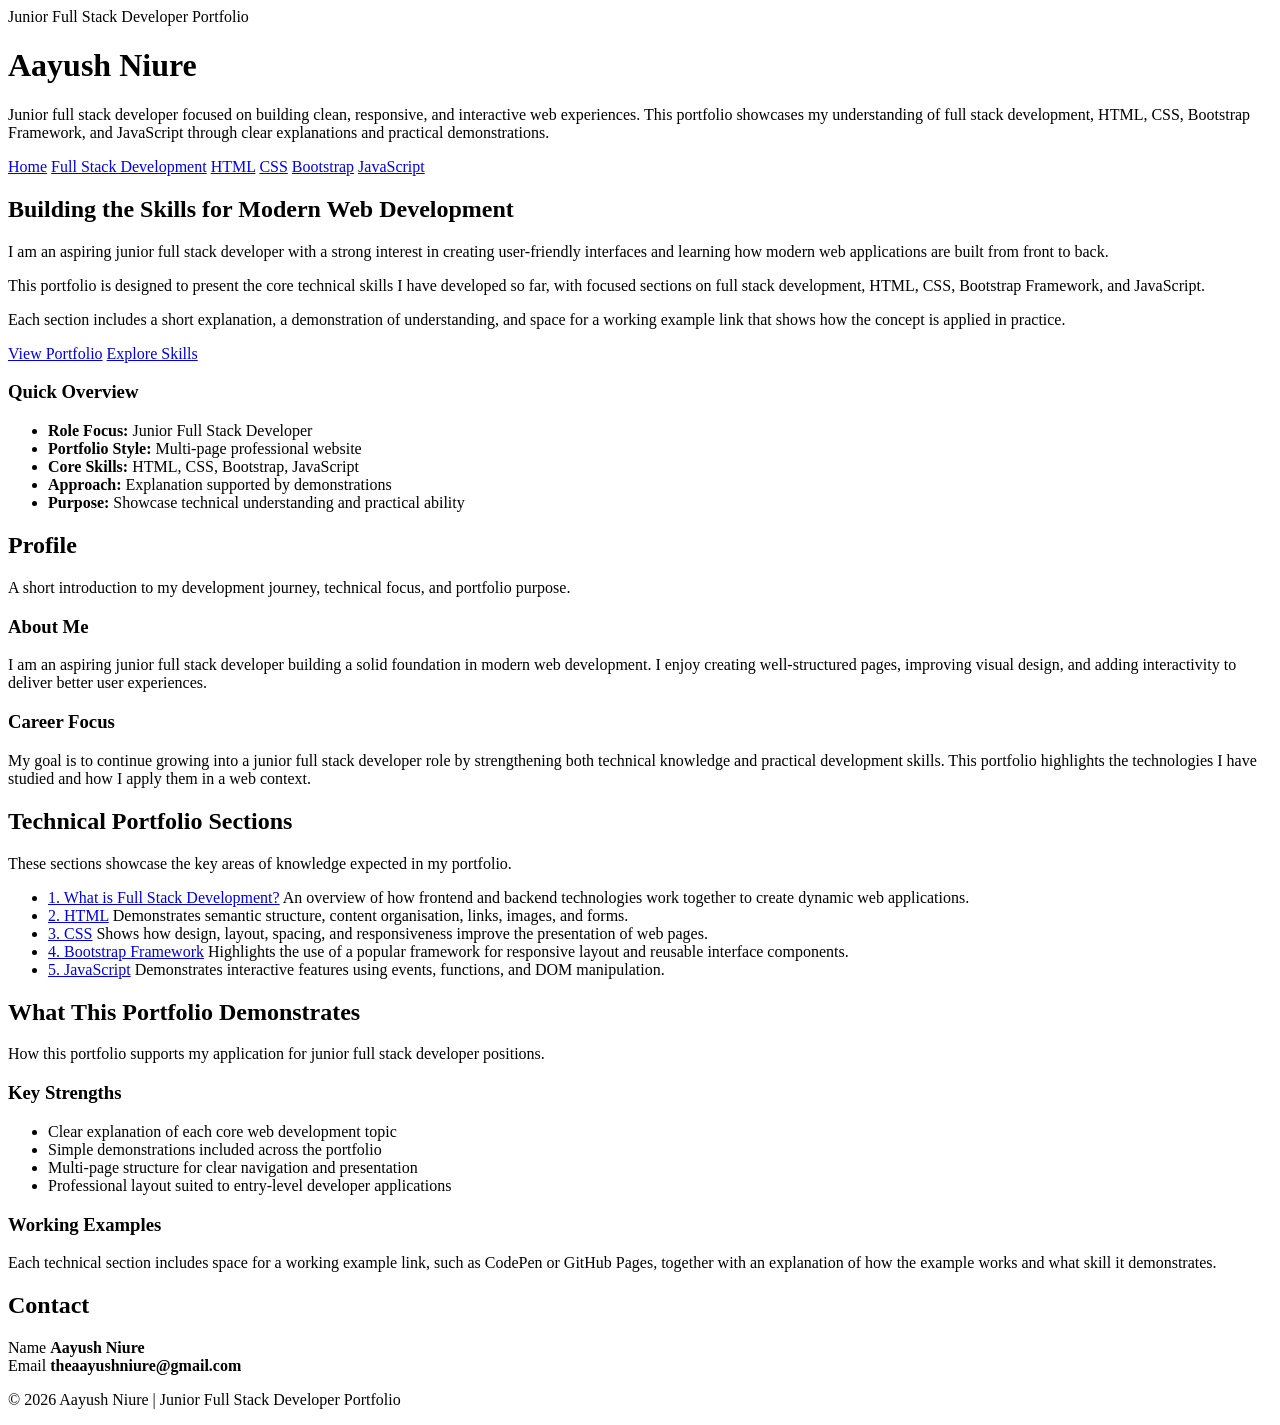
==== index.html @ 18e05e33 "Add files via upload" ====
<!DOCTYPE html>
<html lang="en">
<head>
  <meta charset="UTF-8" />
  <meta name="viewport" content="width=device-width, initial-scale=1.0" />
  <title>Junior Full Stack Developer Portfolio</title>
  <link rel="stylesheet" href="css/shared-styles.css">
  <link rel="stylesheet" href="css/index.css">
  <style>
  
  </style>
</head>
<body>
  <header>
    <div class="container">
      <span class="eyebrow">Junior Full Stack Developer Portfolio</span>
      <h1>Aayush Niure</h1>
      <p>
        Junior full stack developer focused on building clean, responsive, and interactive web experiences.
        This portfolio showcases my understanding of full stack development, HTML, CSS, Bootstrap Framework, and JavaScript through clear explanations and practical demonstrations.
      </p>
    </div>
  </header>

  <nav>
    <div class="nav-inner">
      <a href="index.html">Home</a>
      <a href="fullstack-development.html">Full Stack Development</a>
      <a href="html.html">HTML</a>
      <a href="css.html">CSS</a>
      <a href="bootstrap.html">Bootstrap</a>
      <a href="javascript.html">JavaScript</a>
    </div>
  </nav>

  <div class="hero">
    <div class="container">
      <div class="hero-box">
        <div class="hero-copy">
          <h2>Building the Skills for Modern Web Development</h2>
          <p>
            I am an aspiring junior full stack developer with a strong interest in creating user-friendly interfaces and learning how modern web applications are built from front to back.
          </p>
          <p>
            This portfolio is designed to present the core technical skills I have developed so far, with focused sections on full stack development, HTML, CSS, Bootstrap Framework, and JavaScript.
          </p>
          <p>
            Each section includes a short explanation, a demonstration of understanding, and space for a working example link that shows how the concept is applied in practice.
          </p>
          <div class="hero-buttons">
            <a class="btn btn-primary" href="fullstack-development.html">View Portfolio</a>
            <a class="btn btn-secondary" href="html.html">Explore Skills</a>
          </div>
        </div>

        <aside class="hero-side">
          <h3>Quick Overview</h3>
          <ul class="summary-list">
            <li><strong>Role Focus:</strong> Junior Full Stack Developer</li>
            <li><strong>Portfolio Style:</strong> Multi-page professional website</li>
            <li><strong>Core Skills:</strong> HTML, CSS, Bootstrap, JavaScript</li>
            <li><strong>Approach:</strong> Explanation supported by demonstrations</li>
            <li><strong>Purpose:</strong> Showcase technical understanding and practical ability</li>
          </ul>
        </aside>
      </div>
    </div>
  </div>

  <main>
    <div class="container">
      <section>
        <div class="section-title">
          <h2>Profile</h2>
          <p>A short introduction to my development journey, technical focus, and portfolio purpose.</p>
        </div>
        <div class="grid">
          <div class="card">
            <h3>About Me</h3>
            <p>
              I am an aspiring junior full stack developer building a solid foundation in modern web development. I enjoy creating well-structured pages, improving visual design, and adding interactivity to deliver better user experiences.
            </p>
          </div>

          <div class="card">
            <h3>Career Focus</h3>
            <p>
              My goal is to continue growing into a junior full stack developer role by strengthening both technical knowledge and practical development skills. This portfolio highlights the technologies I have studied and how I apply them in a web context.
            </p>
          </div>
        </div>
      </section>

      <section>
        <div class="section-title">
          <h2>Technical Portfolio Sections</h2>
          <p>These sections showcase the key areas of knowledge expected in my portfolio.</p>
        </div>
        <div class="card">
          <ul class="section-list">
            <li><a href="fullstack-development.html">1. What is Full Stack Development?</a> An overview of how frontend and backend technologies work together to create dynamic web applications.</li>
            <li><a href="html.html">2. HTML</a> Demonstrates semantic structure, content organisation, links, images, and forms.</li>
            <li><a href="css.html">3. CSS</a> Shows how design, layout, spacing, and responsiveness improve the presentation of web pages.</li>
            <li><a href="bootstrap.html">4. Bootstrap Framework</a> Highlights the use of a popular framework for responsive layout and reusable interface components.</li>
            <li><a href="javascript.html">5. JavaScript</a> Demonstrates interactive features using events, functions, and DOM manipulation.</li>
          </ul>
        </div>
      </section>

      <section>
        <div class="section-title">
          <h2>What This Portfolio Demonstrates</h2>
          <p>How this portfolio supports my application for junior full stack developer positions.</p>
        </div>
        <div class="grid">
          <div class="card">
            <h3>Key Strengths</h3>
            <ul class="highlights">
              <li>Clear explanation of each core web development topic</li>
              <li>Simple demonstrations included across the portfolio</li>
              <li>Multi-page structure for clear navigation and presentation</li>
              <li>Professional layout suited to entry-level developer applications</li>
            </ul>
          </div>

          <div class="card">
            <h3>Working Examples</h3>
            <p>
              Each technical section includes space for a working example link, such as CodePen or GitHub Pages, together with an explanation of how the example works and what skill it demonstrates.
            </p>
          </div>
        </div>
      </section>

      <section>
        <div class="contact-box">
          <h2>Contact</h2>
          <div class="contact-details">
            <div class="detail">
              <span>Name</span>
              <strong>Aayush Niure</strong>
            </div>
            <div class="detail">
              <span>Email</span>
              <strong>theaayushniure@gmail.com</strong>
            </div>
          </div>
        </div>
      </section>
    </div>
  </main>

  <footer>
    <p>© 2026 Aayush Niure | Junior Full Stack Developer Portfolio</p>
  </footer>
</body>
</html>
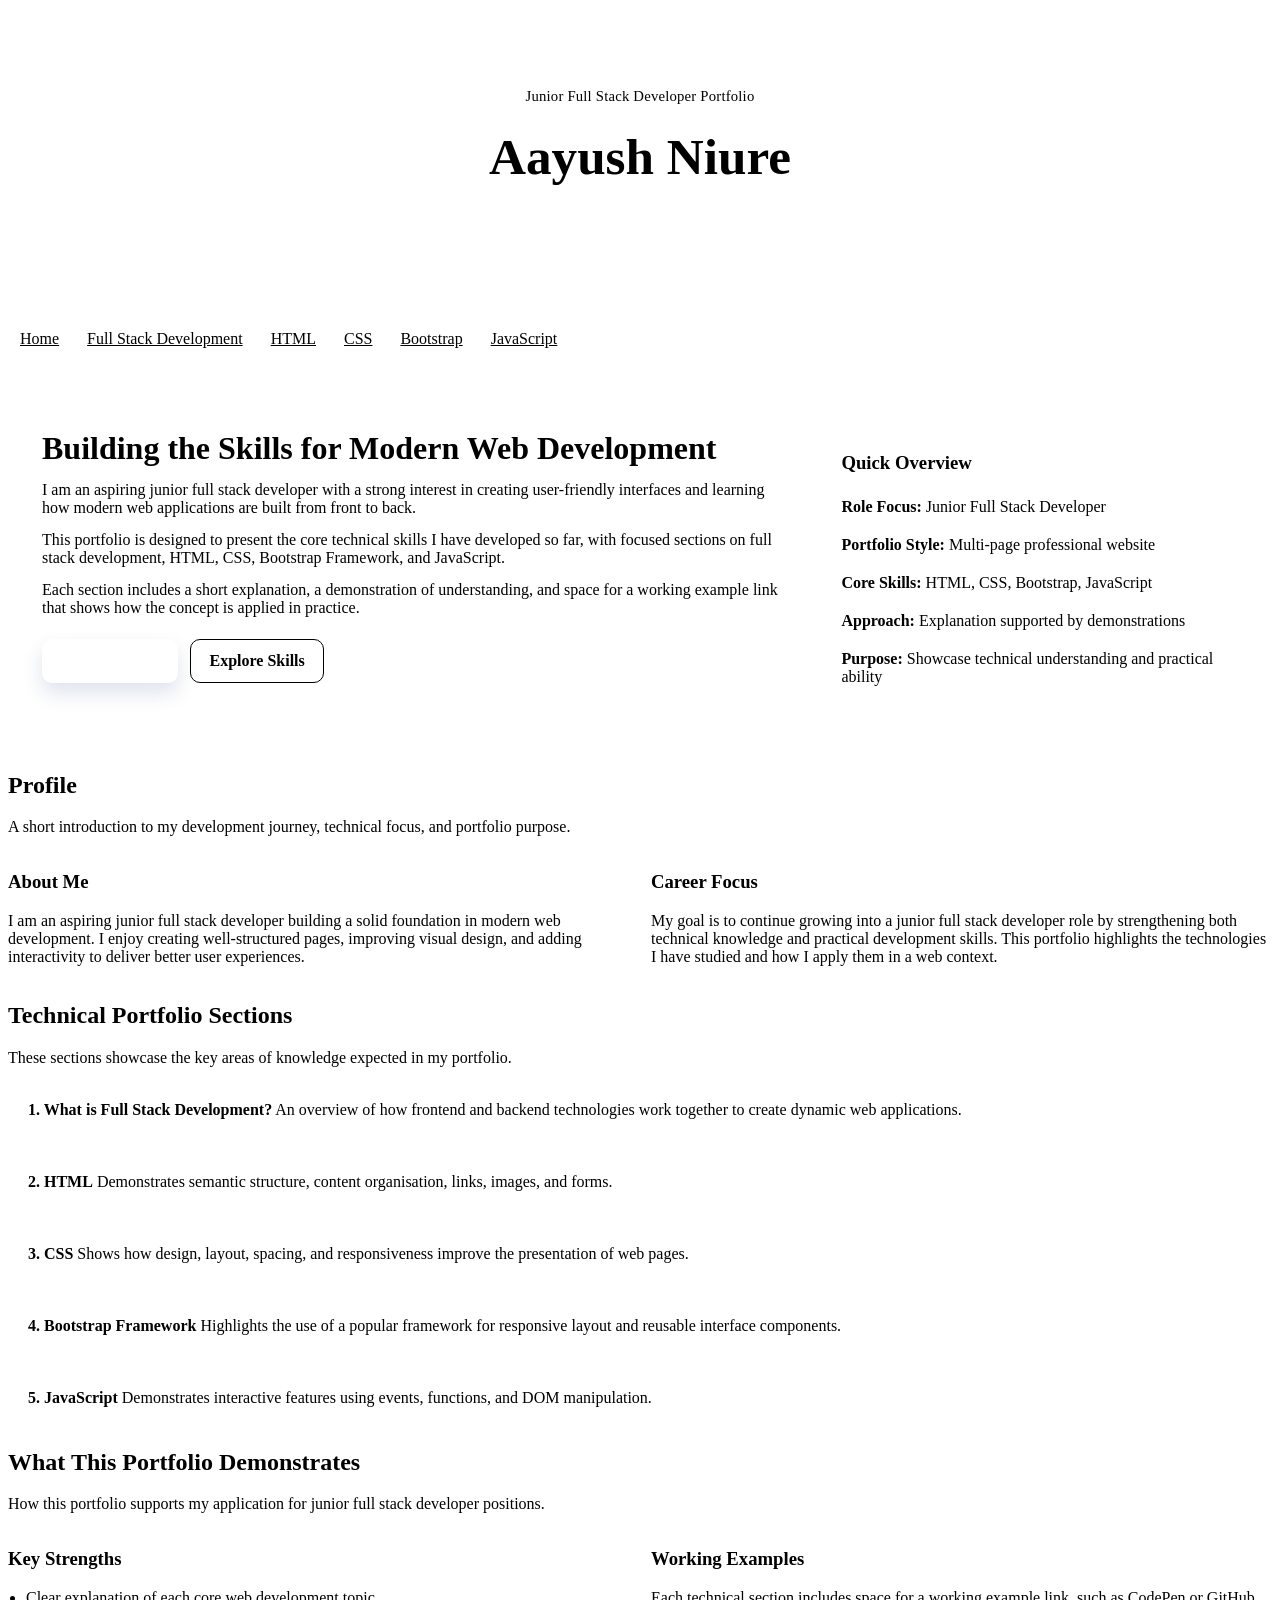
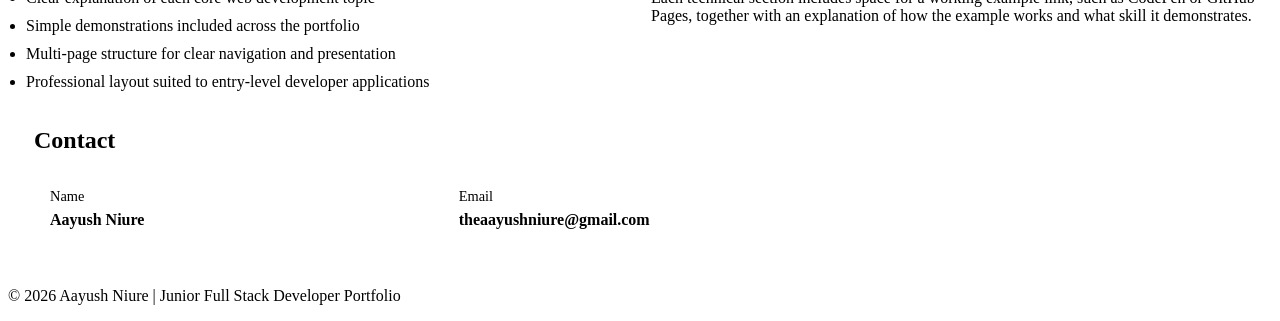
==== commit bd9734f3: "Update index.html" ====
--- a/index.html
+++ b/index.html
@@ -1,5 +1,7 @@
 <!DOCTYPE html>
 <html lang="en">
+  <link rel="stylesheet" href="css/shared-styles.css">
+<link rel="stylesheet" href="css/index.css">
 <head>
   <meta charset="UTF-8" />
   <meta name="viewport" content="width=device-width, initial-scale=1.0" />
--- a/css/index.css
+++ b/css/index.css
@@ -0,0 +1,234 @@
+/* Index-specific styles */
+
+.eyebrow {
+  display: inline-block;
+  margin-bottom: 14px;
+  padding: 7px 14px;
+  border: 1px solid rgba(255, 255, 255, 0.24);
+  border-radius: 999px;
+  background: rgba(255, 255, 255, 0.08);
+  font-size: 0.92rem;
+  letter-spacing: 0.2px;
+}
+
+header {
+  padding: 72px 20px 56px;
+  text-align: center;
+}
+
+header h1 {
+  font-size: clamp(2.2rem, 4vw, 3.3rem);
+  margin: 0 0 14px;
+}
+
+header p {
+  font-size: 1.05rem;
+  color: rgba(255, 255, 255, 0.92);
+}
+
+.nav-inner {
+  padding: 14px 0;
+  gap: 10px 14px;
+}
+
+nav a {
+  color: var(--primary);
+  padding: 8px 12px;
+}
+
+nav a:hover {
+  background: #edf3ff;
+  color: var(--accent);
+}
+
+.hero {
+  padding: 34px 0 0;
+}
+
+.hero-box {
+  display: grid;
+  grid-template-columns: 1.8fr 1fr;
+  gap: 24px;
+  background: var(--surface);
+  border: 1px solid var(--border);
+  border-radius: 22px;
+  padding: 34px;
+  box-shadow: var(--shadow);
+}
+
+.hero-box h2,
+h2,
+.card h3,
+.hero-side h3 {
+  color: var(--primary);
+}
+
+.hero-box h2 {
+  margin: 0 0 14px;
+  font-size: 2rem;
+}
+
+.hero-copy p {
+  margin: 0 0 14px;
+  color: var(--muted);
+}
+
+.hero-buttons {
+  margin-top: 22px;
+  display: flex;
+  gap: 12px;
+  flex-wrap: wrap;
+}
+
+.btn {
+  display: inline-block;
+  padding: 12px 18px;
+  border-radius: 10px;
+  text-decoration: none;
+  font-weight: bold;
+  border: 1px solid transparent;
+  transition: transform 0.2s ease, box-shadow 0.2s ease, background 0.2s ease;
+}
+
+.btn:hover {
+  transform: translateY(-1px);
+}
+
+.btn-primary {
+  background: var(--primary);
+  color: white;
+  box-shadow: 0 10px 20px rgba(22, 58, 118, 0.14);
+}
+
+.btn-primary:hover {
+  background: var(--primary-dark);
+}
+
+.btn-secondary {
+  background: var(--surface-soft);
+  color: var(--primary);
+  border-color: var(--border);
+}
+
+.hero-side {
+  background: var(--surface-soft);
+  border: 1px solid var(--border);
+  padding: 22px;
+  border-radius: 16px;
+}
+
+.hero-side h3 {
+  margin-top: 0;
+  margin-bottom: 14px;
+}
+
+.summary-list {
+  margin: 0;
+  padding: 0;
+  list-style: none;
+}
+
+.summary-list li {
+  padding: 10px 0;
+  border-bottom: 1px solid var(--border);
+  color: var(--muted);
+}
+
+.summary-list li:last-child {
+  border-bottom: 0;
+}
+
+.grid {
+  display: grid;
+  grid-template-columns: repeat(2, 1fr);
+  gap: 22px;
+}
+
+.contact-box {
+  background: var(--surface);
+  border: 1px solid var(--border);
+  padding: 26px;
+  border-radius: var(--radius);
+  box-shadow: var(--shadow);
+}
+
+.section-list {
+  margin: 0;
+  padding: 0;
+  list-style: none;
+}
+
+.section-list li {
+  margin-bottom: 14px;
+  padding: 18px 18px 18px 20px;
+  background: var(--surface-soft);
+  border: 1px solid var(--border);
+  border-left: 4px solid var(--primary);
+  border-radius: 12px;
+  transition: transform 0.2s ease, box-shadow 0.2s ease;
+}
+
+.section-list li:hover {
+  transform: translateY(-2px);
+  box-shadow: 0 10px 20px rgba(16, 44, 90, 0.08);
+}
+
+.section-list a {
+  color: var(--primary);
+  text-decoration: none;
+  font-weight: bold;
+  display: inline-block;
+  margin-bottom: 4px;
+}
+
+.highlights {
+  margin: 0;
+  padding-left: 18px;
+}
+
+.highlights li {
+  margin-bottom: 10px;
+  color: var(--muted);
+}
+
+.contact-box h2 {
+  margin-top: 0;
+  margin-bottom: 14px;
+}
+
+.contact-details {
+  display: grid;
+  grid-template-columns: repeat(3, 1fr);
+  gap: 14px;
+  margin-top: 18px;
+}
+
+.detail {
+  background: var(--surface-soft);
+  border: 1px solid var(--border);
+  border-radius: 12px;
+  padding: 16px;
+}
+
+.detail span {
+  display: block;
+  font-size: 0.9rem;
+  color: var(--muted);
+  margin-bottom: 6px;
+}
+
+.detail strong {
+  color: var(--primary);
+}
+
+@media (max-width: 900px) {
+  .hero-box,
+  .grid,
+  .contact-details {
+    grid-template-columns: 1fr;
+  }
+
+  .hero-box {
+    padding: 26px;
+  }
+}
--- a/css/index.css
+++ b/css/index.css
@@ -0,0 +1,234 @@
+/* Index-specific styles */
+
+.eyebrow {
+  display: inline-block;
+  margin-bottom: 14px;
+  padding: 7px 14px;
+  border: 1px solid rgba(255, 255, 255, 0.24);
+  border-radius: 999px;
+  background: rgba(255, 255, 255, 0.08);
+  font-size: 0.92rem;
+  letter-spacing: 0.2px;
+}
+
+header {
+  padding: 72px 20px 56px;
+  text-align: center;
+}
+
+header h1 {
+  font-size: clamp(2.2rem, 4vw, 3.3rem);
+  margin: 0 0 14px;
+}
+
+header p {
+  font-size: 1.05rem;
+  color: rgba(255, 255, 255, 0.92);
+}
+
+.nav-inner {
+  padding: 14px 0;
+  gap: 10px 14px;
+}
+
+nav a {
+  color: var(--primary);
+  padding: 8px 12px;
+}
+
+nav a:hover {
+  background: #edf3ff;
+  color: var(--accent);
+}
+
+.hero {
+  padding: 34px 0 0;
+}
+
+.hero-box {
+  display: grid;
+  grid-template-columns: 1.8fr 1fr;
+  gap: 24px;
+  background: var(--surface);
+  border: 1px solid var(--border);
+  border-radius: 22px;
+  padding: 34px;
+  box-shadow: var(--shadow);
+}
+
+.hero-box h2,
+h2,
+.card h3,
+.hero-side h3 {
+  color: var(--primary);
+}
+
+.hero-box h2 {
+  margin: 0 0 14px;
+  font-size: 2rem;
+}
+
+.hero-copy p {
+  margin: 0 0 14px;
+  color: var(--muted);
+}
+
+.hero-buttons {
+  margin-top: 22px;
+  display: flex;
+  gap: 12px;
+  flex-wrap: wrap;
+}
+
+.btn {
+  display: inline-block;
+  padding: 12px 18px;
+  border-radius: 10px;
+  text-decoration: none;
+  font-weight: bold;
+  border: 1px solid transparent;
+  transition: transform 0.2s ease, box-shadow 0.2s ease, background 0.2s ease;
+}
+
+.btn:hover {
+  transform: translateY(-1px);
+}
+
+.btn-primary {
+  background: var(--primary);
+  color: white;
+  box-shadow: 0 10px 20px rgba(22, 58, 118, 0.14);
+}
+
+.btn-primary:hover {
+  background: var(--primary-dark);
+}
+
+.btn-secondary {
+  background: var(--surface-soft);
+  color: var(--primary);
+  border-color: var(--border);
+}
+
+.hero-side {
+  background: var(--surface-soft);
+  border: 1px solid var(--border);
+  padding: 22px;
+  border-radius: 16px;
+}
+
+.hero-side h3 {
+  margin-top: 0;
+  margin-bottom: 14px;
+}
+
+.summary-list {
+  margin: 0;
+  padding: 0;
+  list-style: none;
+}
+
+.summary-list li {
+  padding: 10px 0;
+  border-bottom: 1px solid var(--border);
+  color: var(--muted);
+}
+
+.summary-list li:last-child {
+  border-bottom: 0;
+}
+
+.grid {
+  display: grid;
+  grid-template-columns: repeat(2, 1fr);
+  gap: 22px;
+}
+
+.contact-box {
+  background: var(--surface);
+  border: 1px solid var(--border);
+  padding: 26px;
+  border-radius: var(--radius);
+  box-shadow: var(--shadow);
+}
+
+.section-list {
+  margin: 0;
+  padding: 0;
+  list-style: none;
+}
+
+.section-list li {
+  margin-bottom: 14px;
+  padding: 18px 18px 18px 20px;
+  background: var(--surface-soft);
+  border: 1px solid var(--border);
+  border-left: 4px solid var(--primary);
+  border-radius: 12px;
+  transition: transform 0.2s ease, box-shadow 0.2s ease;
+}
+
+.section-list li:hover {
+  transform: translateY(-2px);
+  box-shadow: 0 10px 20px rgba(16, 44, 90, 0.08);
+}
+
+.section-list a {
+  color: var(--primary);
+  text-decoration: none;
+  font-weight: bold;
+  display: inline-block;
+  margin-bottom: 4px;
+}
+
+.highlights {
+  margin: 0;
+  padding-left: 18px;
+}
+
+.highlights li {
+  margin-bottom: 10px;
+  color: var(--muted);
+}
+
+.contact-box h2 {
+  margin-top: 0;
+  margin-bottom: 14px;
+}
+
+.contact-details {
+  display: grid;
+  grid-template-columns: repeat(3, 1fr);
+  gap: 14px;
+  margin-top: 18px;
+}
+
+.detail {
+  background: var(--surface-soft);
+  border: 1px solid var(--border);
+  border-radius: 12px;
+  padding: 16px;
+}
+
+.detail span {
+  display: block;
+  font-size: 0.9rem;
+  color: var(--muted);
+  margin-bottom: 6px;
+}
+
+.detail strong {
+  color: var(--primary);
+}
+
+@media (max-width: 900px) {
+  .hero-box,
+  .grid,
+  .contact-details {
+    grid-template-columns: 1fr;
+  }
+
+  .hero-box {
+    padding: 26px;
+  }
+}
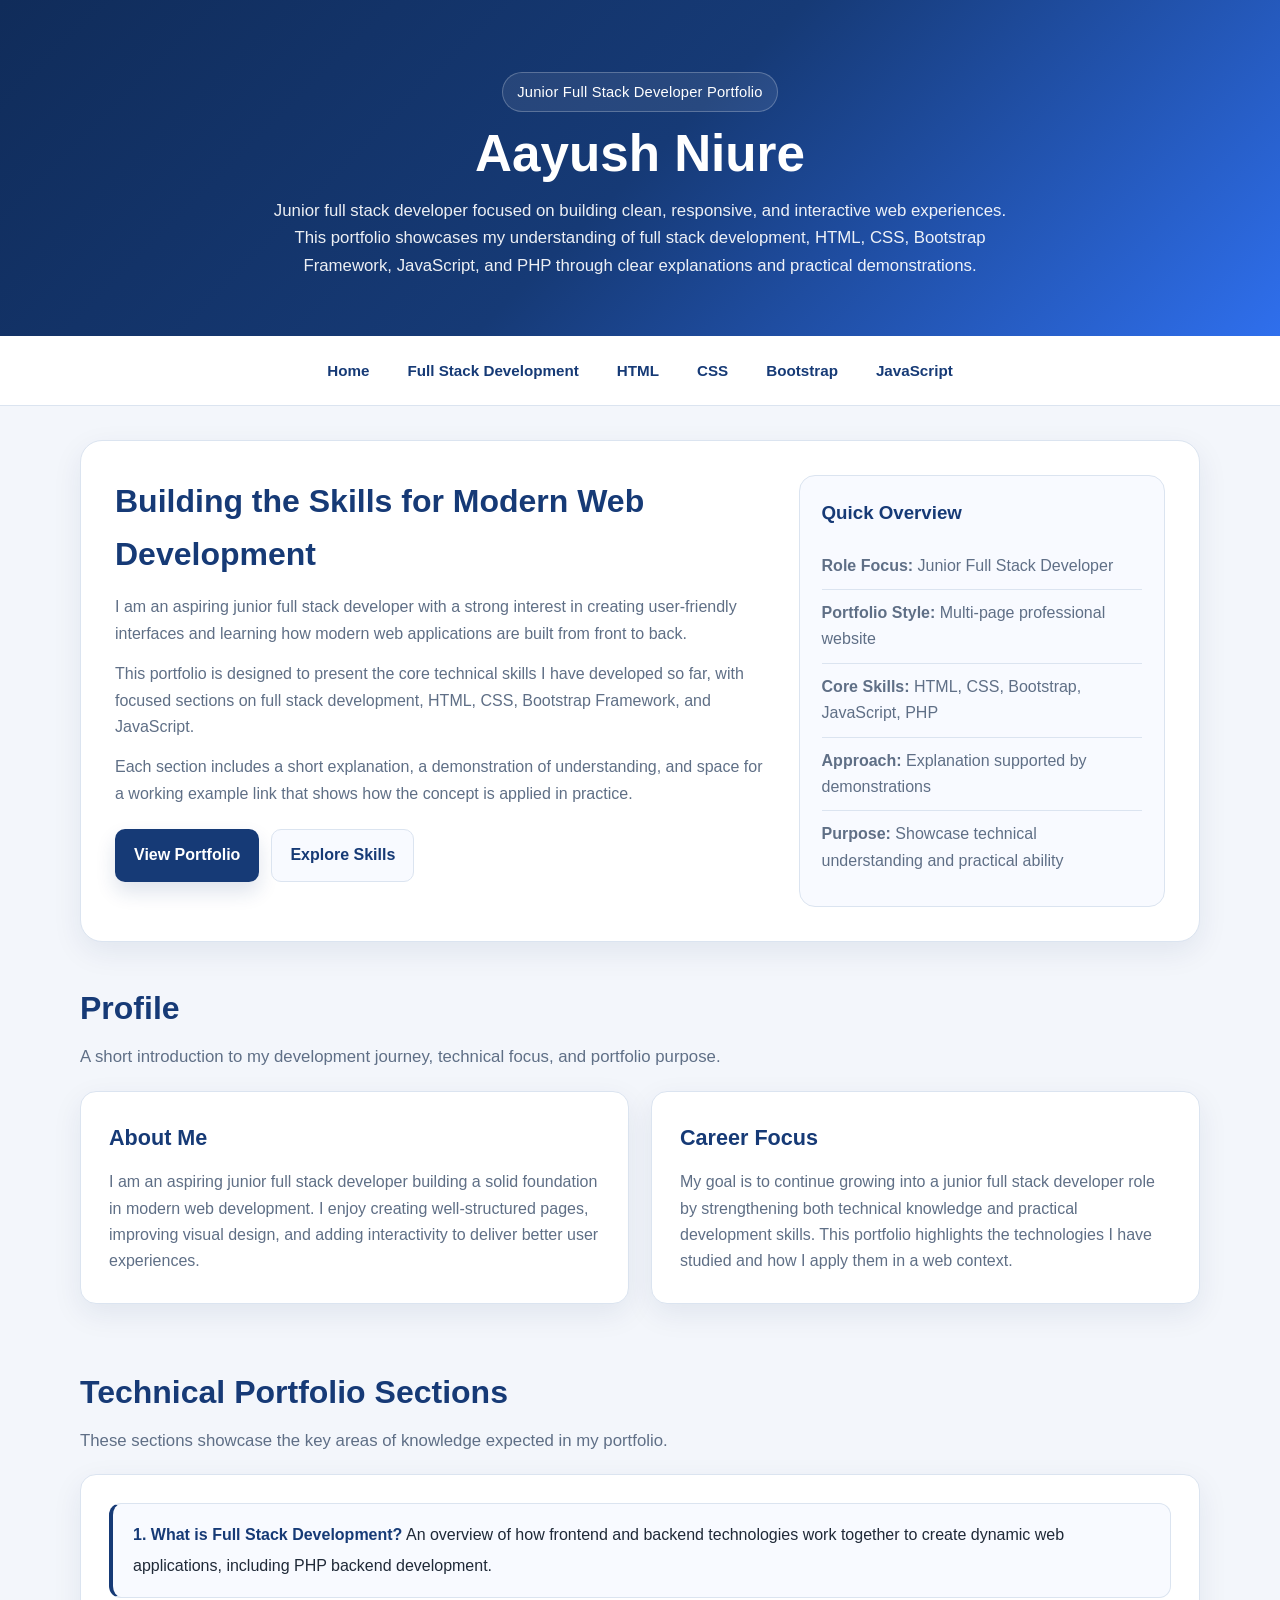
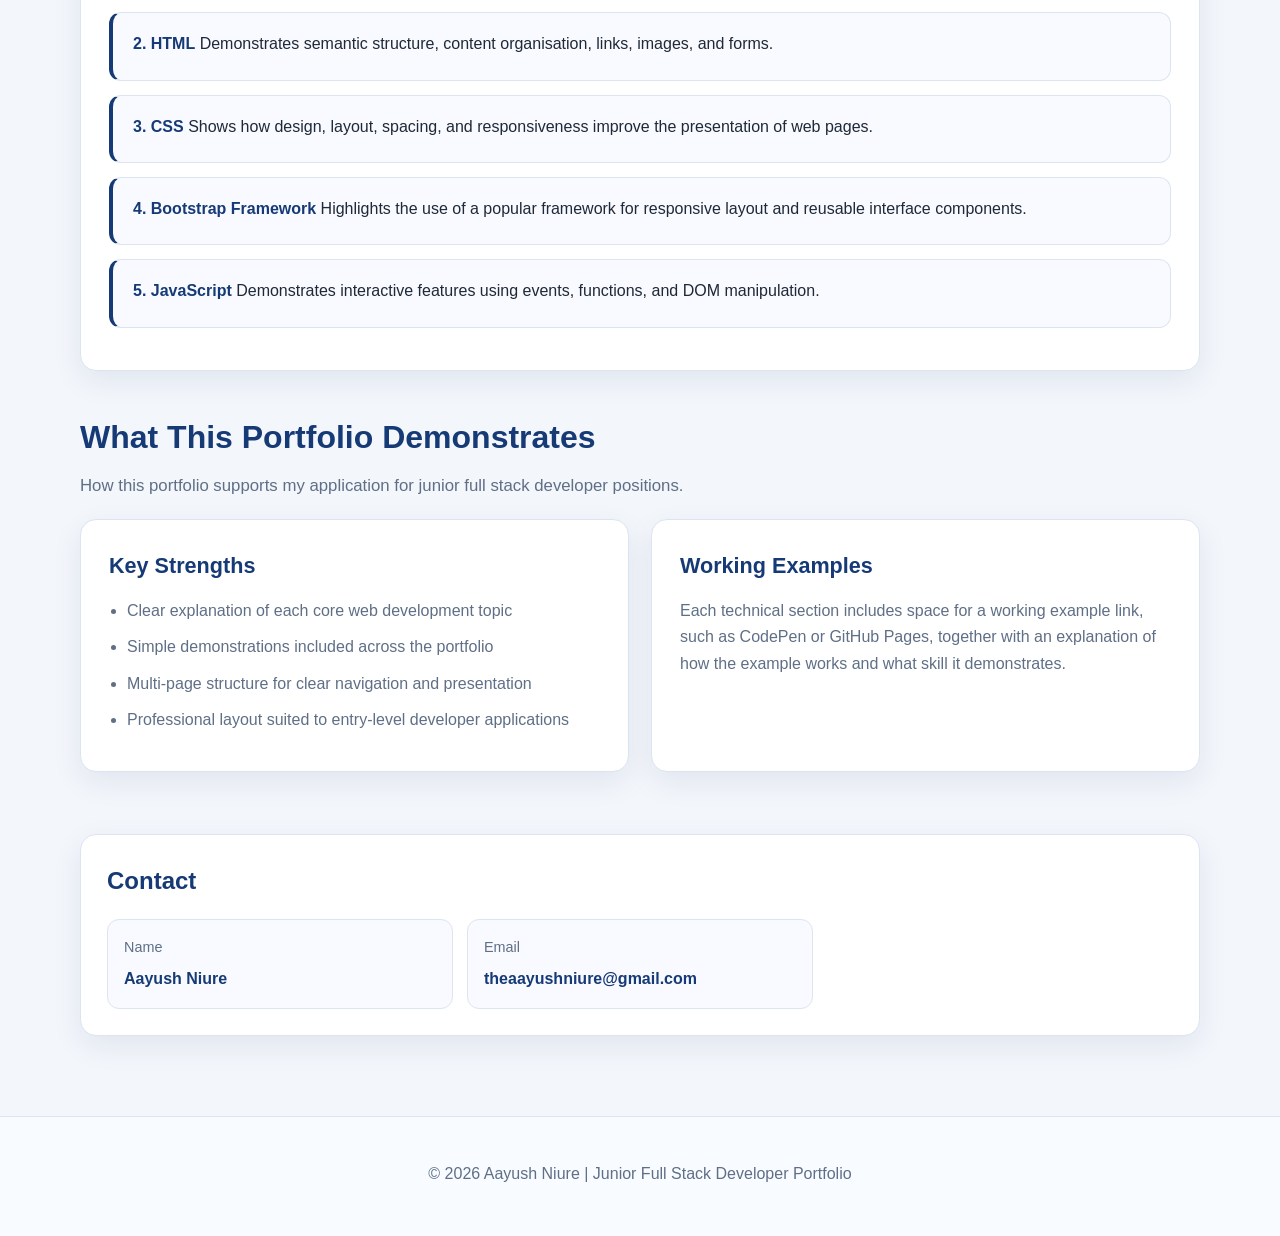
==== commit 678fd50a: "up" ====
--- a/index.html
+++ b/index.html
@@ -1,16 +1,11 @@
 <!DOCTYPE html>
 <html lang="en">
-  <link rel="stylesheet" href="css/shared-styles.css">
-<link rel="stylesheet" href="css/index.css">
 <head>
   <meta charset="UTF-8" />
   <meta name="viewport" content="width=device-width, initial-scale=1.0" />
   <title>Junior Full Stack Developer Portfolio</title>
   <link rel="stylesheet" href="css/shared-styles.css">
   <link rel="stylesheet" href="css/index.css">
-  <style>
-  
-  </style>
 </head>
 <body>
   <header>
@@ -19,7 +14,7 @@
       <h1>Aayush Niure</h1>
       <p>
         Junior full stack developer focused on building clean, responsive, and interactive web experiences.
-        This portfolio showcases my understanding of full stack development, HTML, CSS, Bootstrap Framework, and JavaScript through clear explanations and practical demonstrations.
+        This portfolio showcases my understanding of full stack development, HTML, CSS, Bootstrap Framework, JavaScript, and PHP through clear explanations and practical demonstrations.
       </p>
     </div>
   </header>
@@ -60,7 +55,7 @@
           <ul class="summary-list">
             <li><strong>Role Focus:</strong> Junior Full Stack Developer</li>
             <li><strong>Portfolio Style:</strong> Multi-page professional website</li>
-            <li><strong>Core Skills:</strong> HTML, CSS, Bootstrap, JavaScript</li>
+            <li><strong>Core Skills:</strong> HTML, CSS, Bootstrap, JavaScript, PHP</li>
             <li><strong>Approach:</strong> Explanation supported by demonstrations</li>
             <li><strong>Purpose:</strong> Showcase technical understanding and practical ability</li>
           </ul>
@@ -100,7 +95,7 @@
         </div>
         <div class="card">
           <ul class="section-list">
-            <li><a href="fullstack-development.html">1. What is Full Stack Development?</a> An overview of how frontend and backend technologies work together to create dynamic web applications.</li>
+            <li><a href="fullstack-development.html">1. What is Full Stack Development?</a> An overview of how frontend and backend technologies work together to create dynamic web applications, including PHP backend development.</li>
             <li><a href="html.html">2. HTML</a> Demonstrates semantic structure, content organisation, links, images, and forms.</li>
             <li><a href="css.html">3. CSS</a> Shows how design, layout, spacing, and responsiveness improve the presentation of web pages.</li>
             <li><a href="bootstrap.html">4. Bootstrap Framework</a> Highlights the use of a popular framework for responsive layout and reusable interface components.</li>
--- a/css/shared-styles.css
+++ b/css/shared-styles.css
@@ -0,0 +1,196 @@
+:root {
+  --primary: #163a76;
+  --primary-dark: #102c5a;
+  --accent: #2f6fed;
+  --bg: #f3f6fb;
+  --surface: #ffffff;
+  --surface-soft: #f8faff;
+  --border: #dbe4f0;
+  --text: #1f2937;
+  --muted: #5f6f86;
+  --shadow: 0 10px 30px rgba(16, 44, 90, 0.08);
+  --radius: 16px;
+  --max-width: 1120px;
+  --success: #10b981;
+}
+
+* {
+  box-sizing: border-box;
+}
+
+html {
+  scroll-behavior: smooth;
+}
+
+body {
+  margin: 0;
+  font-family: Arial, sans-serif;
+  background: var(--bg);
+  color: var(--text);
+  line-height: 1.65;
+}
+
+a {
+  color: inherit;
+}
+
+.container {
+  width: min(92%, var(--max-width));
+  margin: 0 auto;
+}
+
+header {
+  background: linear-gradient(135deg, var(--primary-dark), var(--primary), var(--accent));
+  color: white;
+  padding: 48px 20px 32px;
+  text-align: center;
+}
+
+header h1 {
+  margin: 0 0 8px;
+  font-size: clamp(2rem, 4vw, 2.8rem);
+  line-height: 1.1;
+}
+
+header p {
+  max-width: 760px;
+  margin: 0 auto;
+  font-size: 1rem;
+  color: rgba(255, 255, 255, 0.92);
+}
+
+nav {
+  position: sticky;
+  top: 0;
+  z-index: 20;
+  background: rgba(255, 255, 255, 0.94);
+  backdrop-filter: blur(10px);
+  border-bottom: 1px solid var(--border);
+}
+
+.nav-inner {
+  width: min(94%, var(--max-width));
+  margin: 0 auto;
+  padding: 12px 0;
+  display: flex;
+  justify-content: center;
+  gap: 10px 12px;
+  flex-wrap: wrap;
+}
+
+nav a {
+  color: var(--primary);
+  text-decoration: none;
+  font-weight: bold;
+  padding: 6px 12px;
+  border-radius: 8px;
+  transition: background 0.2s ease, color 0.2s ease;
+  font-size: 0.95rem;
+}
+
+nav a:hover {
+  background: #edf3ff;
+  color: var(--accent);
+}
+
+main {
+  padding: 40px 0;
+}
+
+section {
+  margin-bottom: 40px;
+}
+
+.section-title {
+  margin-bottom: 20px;
+}
+
+.section-title h2 {
+  margin: 0 0 8px;
+  color: var(--primary);
+  font-size: 2rem;
+}
+
+.section-title p {
+  margin: 0;
+  color: var(--muted);
+  font-size: 1.05rem;
+}
+
+.card {
+  background: var(--surface);
+  border: 1px solid var(--border);
+  padding: 28px;
+  border-radius: var(--radius);
+  box-shadow: var(--shadow);
+  margin-bottom: 22px;
+}
+
+.card h3 {
+  margin-top: 0;
+  margin-bottom: 14px;
+  color: var(--primary);
+  font-size: 1.35rem;
+}
+
+.card p {
+  margin: 0 0 14px;
+  color: var(--muted);
+}
+
+.card p:last-child {
+  margin-bottom: 0;
+}
+
+.code-block {
+  background: #2d3748;
+  color: #e2e8f0;
+  padding: 16px;
+  border-radius: 8px;
+  overflow-x: auto;
+  margin: 16px 0;
+  font-family: 'Courier New', monospace;
+  font-size: 0.9rem;
+  line-height: 1.5;
+}
+
+.demo {
+  background: var(--surface-soft);
+  border: 2px solid var(--border);
+  padding: 24px;
+  border-radius: 12px;
+  margin: 18px 0;
+}
+
+.demo h4 {
+  margin-top: 0;
+  color: var(--primary);
+}
+
+.demo-content {
+  background: white;
+  padding: 16px;
+  border-radius: 8px;
+  border: 1px solid var(--border);
+  margin: 10px 0;
+}
+
+footer {
+  text-align: center;
+  padding: 28px 20px 32px;
+  color: var(--muted);
+  border-top: 1px solid var(--border);
+  background: #f8fbff;
+}
+
+@media (max-width: 900px) {
+  .card {
+    padding: 20px;
+  }
+
+  nav a {
+    padding: 5px 10px;
+    font-size: 0.9rem;
+  }
+}
+
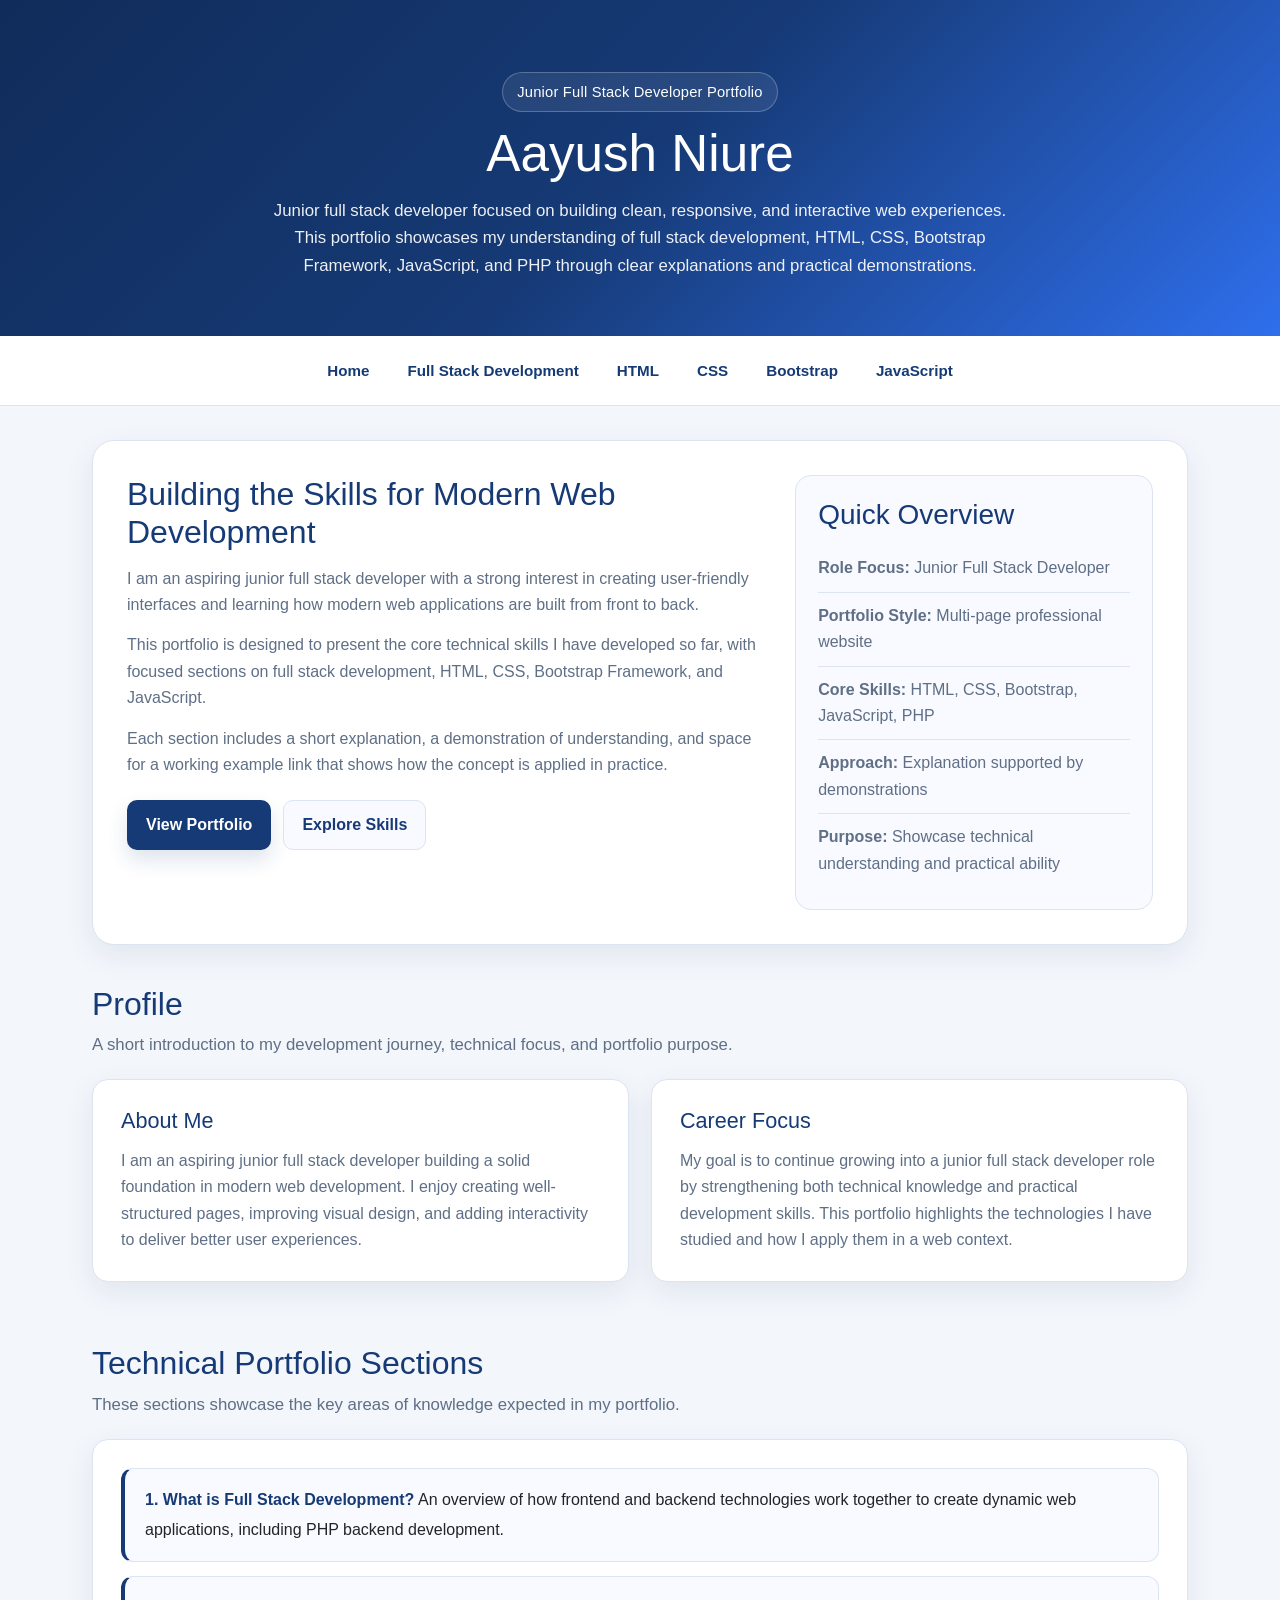
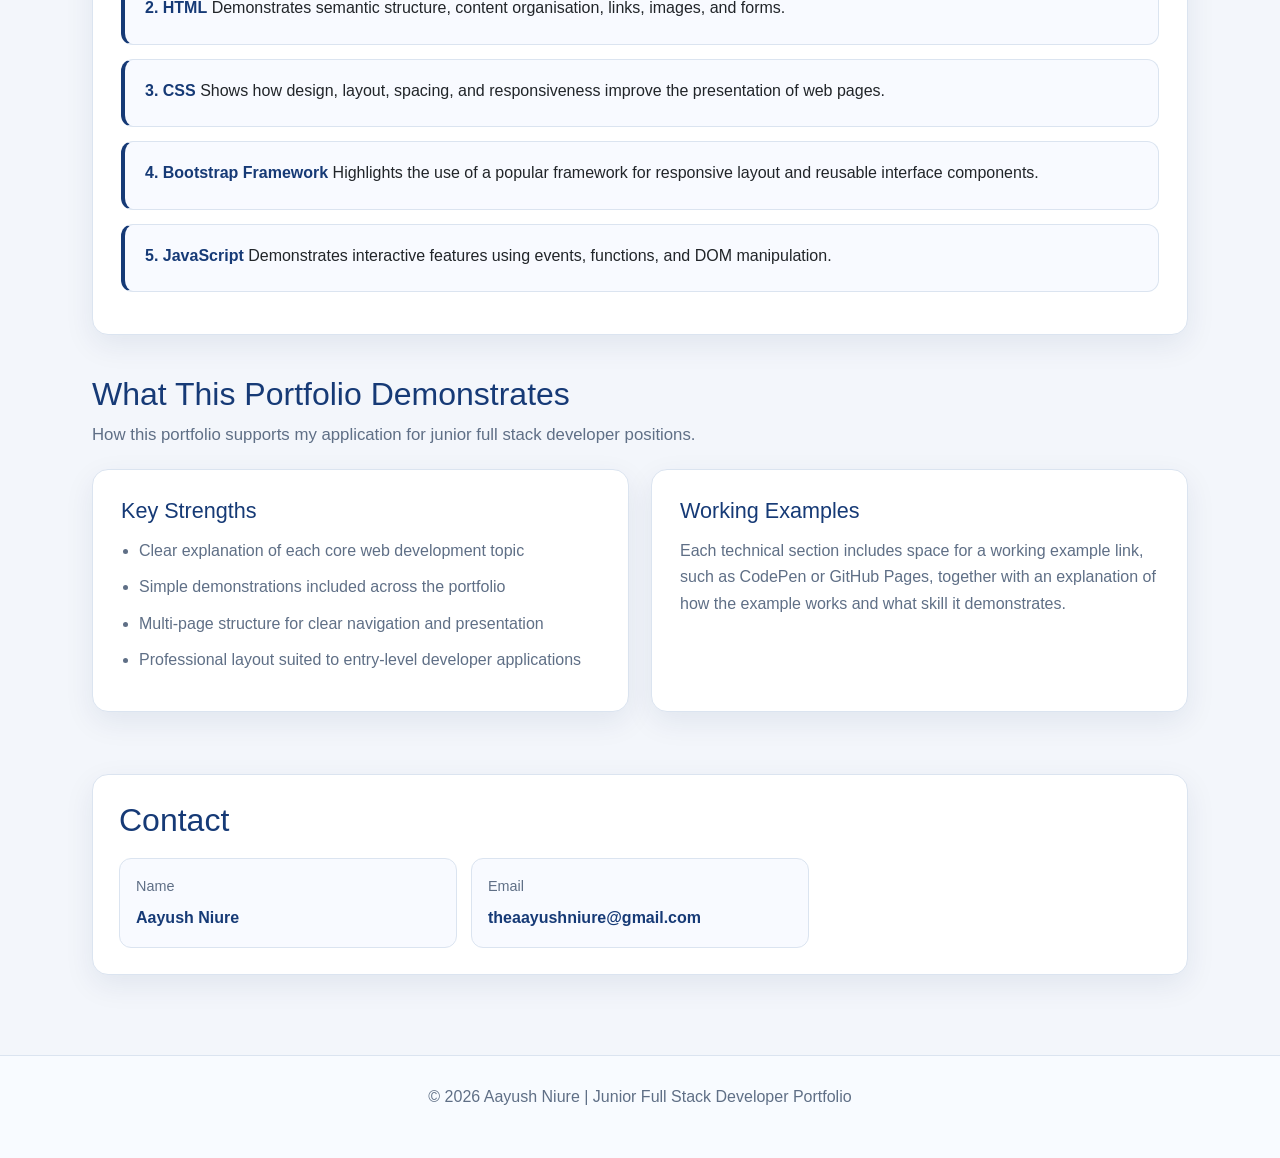
==== commit a5b76e8f: "up" ====
--- a/index.html
+++ b/index.html
@@ -4,6 +4,7 @@
   <meta charset="UTF-8" />
   <meta name="viewport" content="width=device-width, initial-scale=1.0" />
   <title>Junior Full Stack Developer Portfolio</title>
+  <link href="https://cdn.jsdelivr.net/npm/bootstrap@5.3.0/dist/css/bootstrap.min.css" rel="stylesheet">
   <link rel="stylesheet" href="css/shared-styles.css">
   <link rel="stylesheet" href="css/index.css">
 </head>
